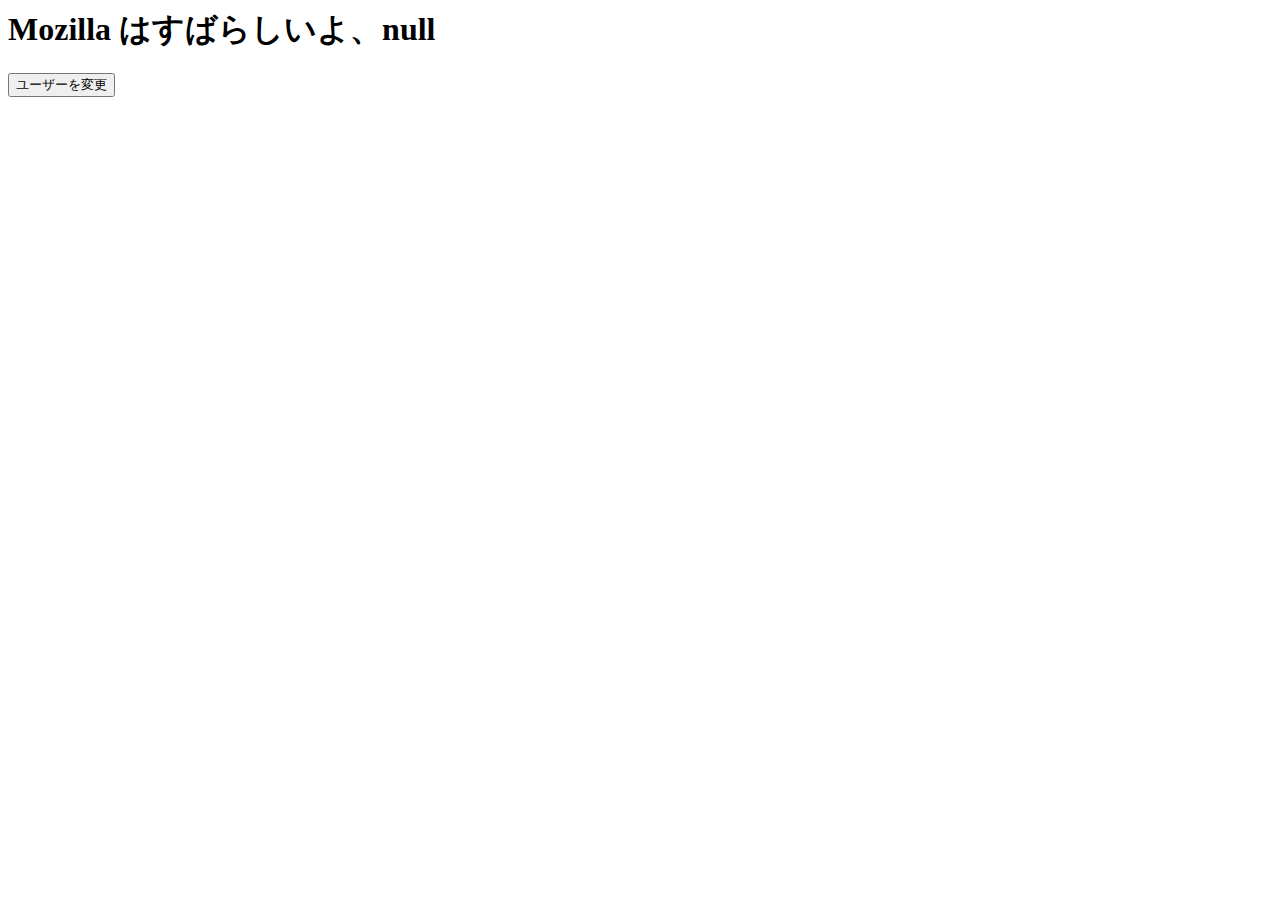
==== docs/index.html @ 8661a2e4 "Add files via upload" ====
<head>
  <title>サンプルコード - 基本的 DOM インターフェイスによる HTML 要素の動的操作法</title>
  <script>
   
  </script>
  </head>
  <body>
<h1></h1>

    <button>ユーザーを変更</button>
   <script>
    let myButton = document.querySelector('button');
    let myHeading = document.querySelector('h1');
    function setUserName() {
      let myName = prompt('あなたの名前を入力してください。');
      localStorage.setItem('name', myName);
      myHeading.textContent = 'Mozilla はすばらしいよ、' + myName;
    }
    if(!localStorage.getItem('name')) {
      setUserName();
    } else {
      let storedName = localStorage.getItem('name');
      myHeading.textContent = 'Mozilla はすばらしいよ、' + storedName;
    }
    myButton.onclick = function() {
      setUserName();
    }
   </script>
  </body>
  </html>
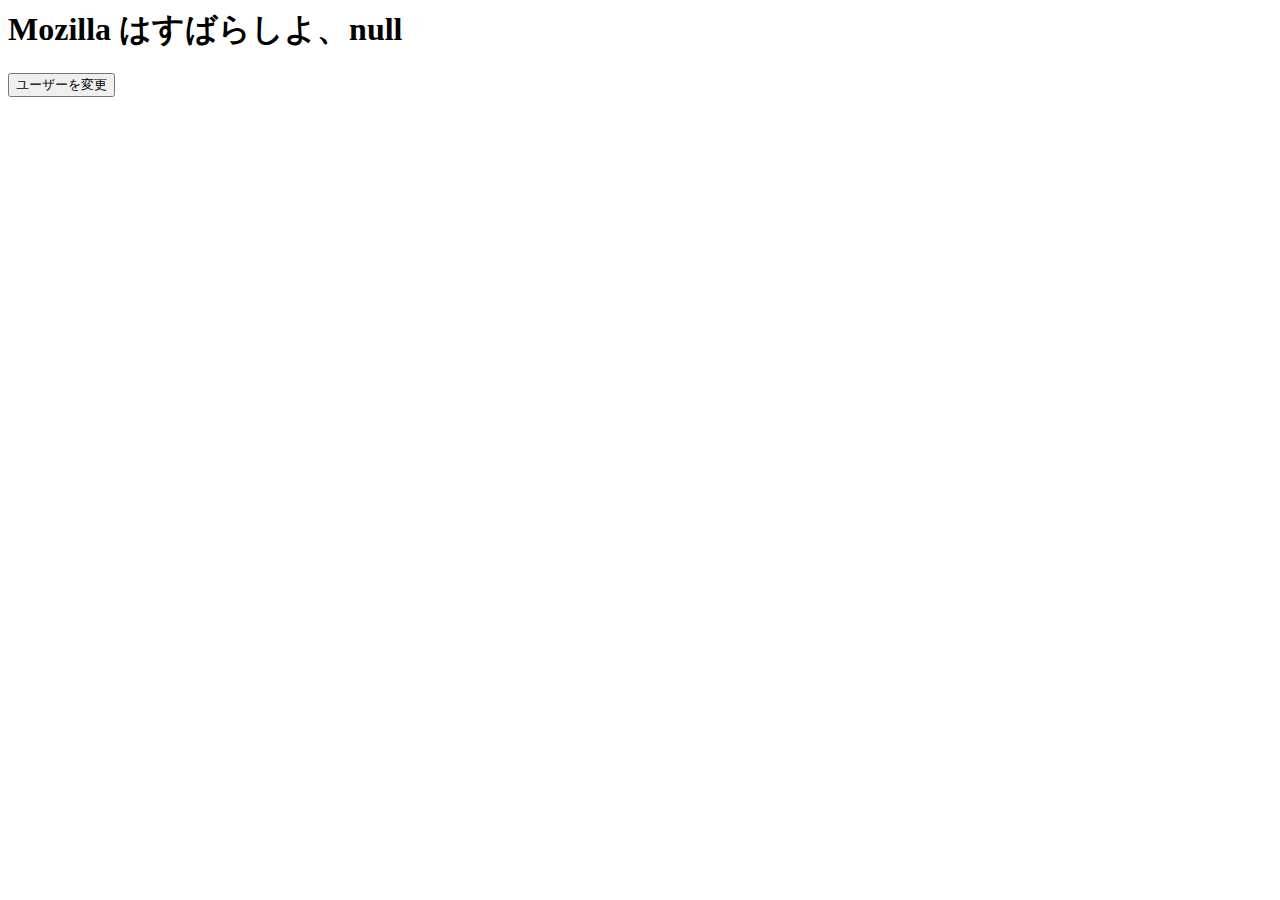
==== commit be9c7a4d: "Update index.html" ====
--- a/docs/index.html
+++ b/docs/index.html
@@ -5,7 +5,7 @@
   </script>
   </head>
   <body>
-<h1></h1>
+<h1>aaaaaaaa</h1>
 
     <button>ユーザーを変更</button>
    <script>
@@ -14,7 +14,7 @@
     function setUserName() {
       let myName = prompt('あなたの名前を入力してください。');
       localStorage.setItem('name', myName);
-      myHeading.textContent = 'Mozilla はすばらしいよ、' + myName;
+      myHeading.textContent = 'Mozilla はすばらしよ、' + myName;
     }
     if(!localStorage.getItem('name')) {
       setUserName();
@@ -27,4 +27,4 @@
     }
    </script>
   </body>
-  </html>+  </html>
